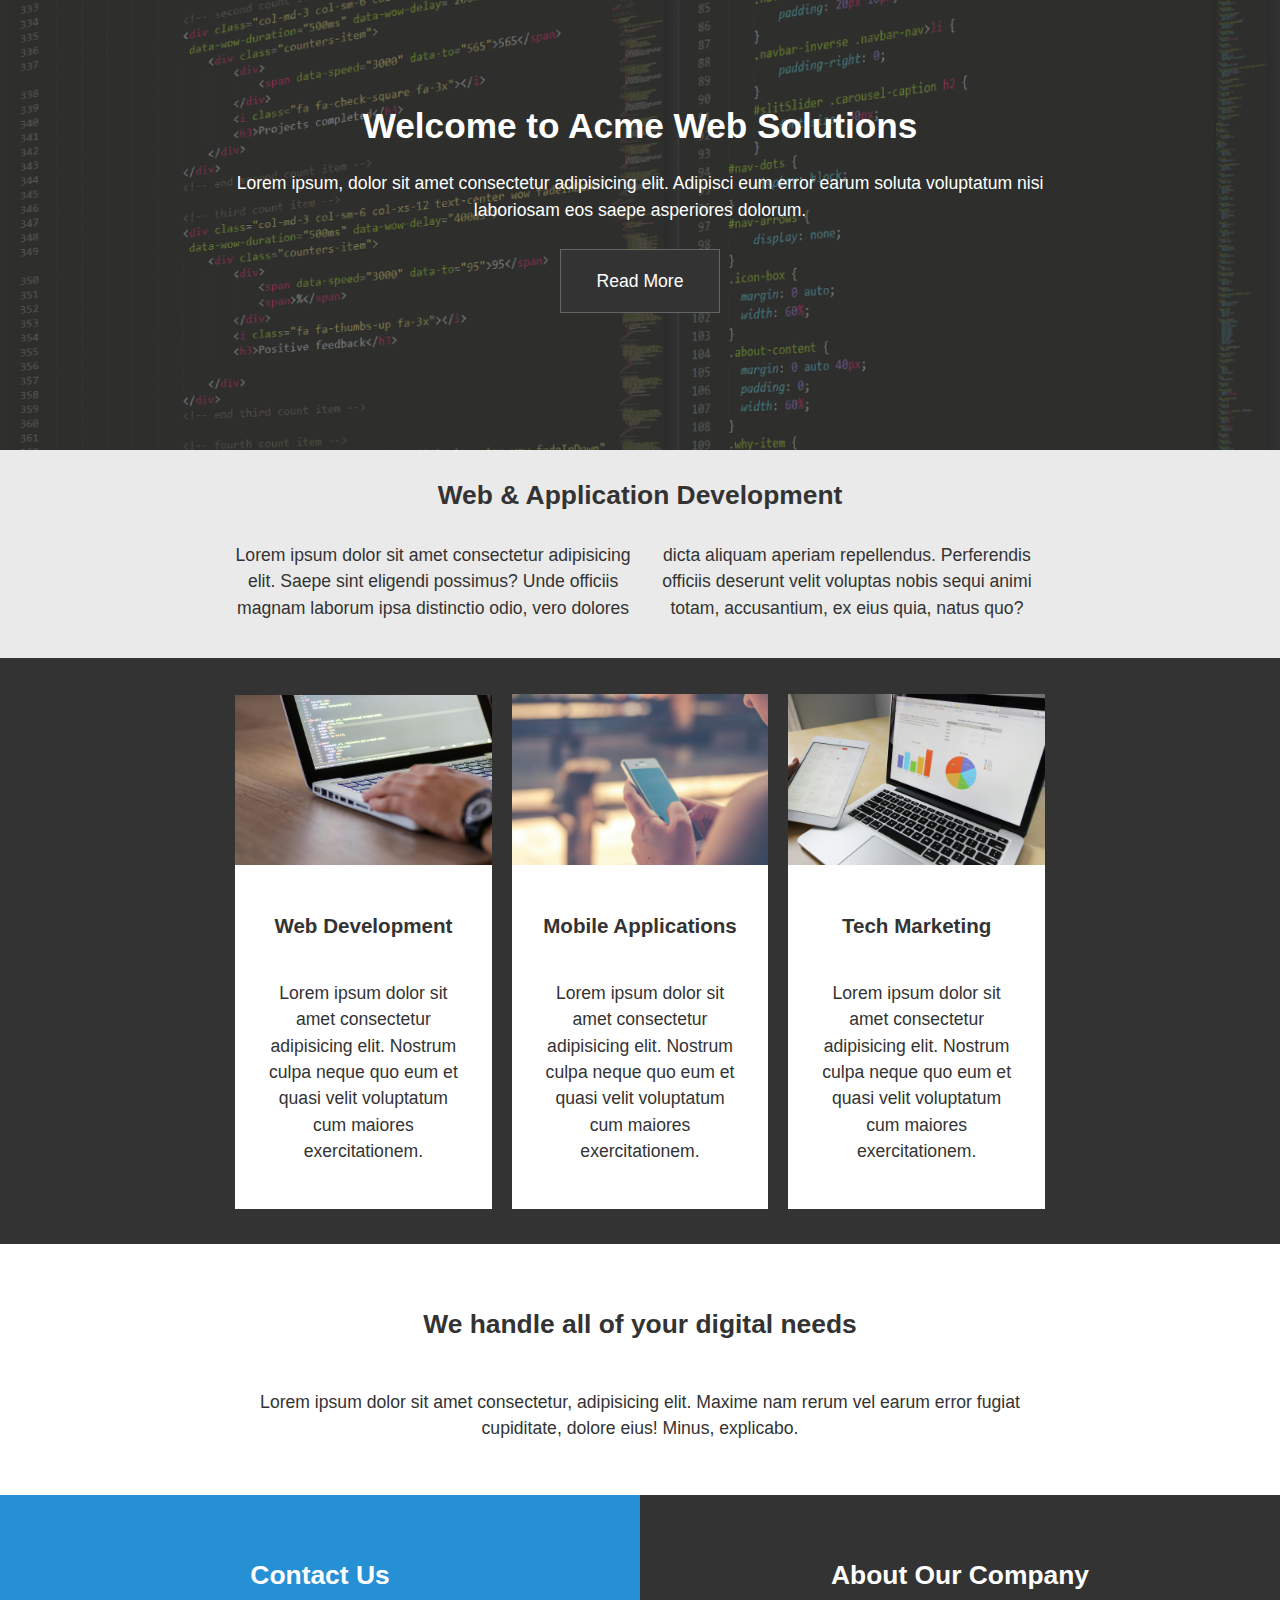
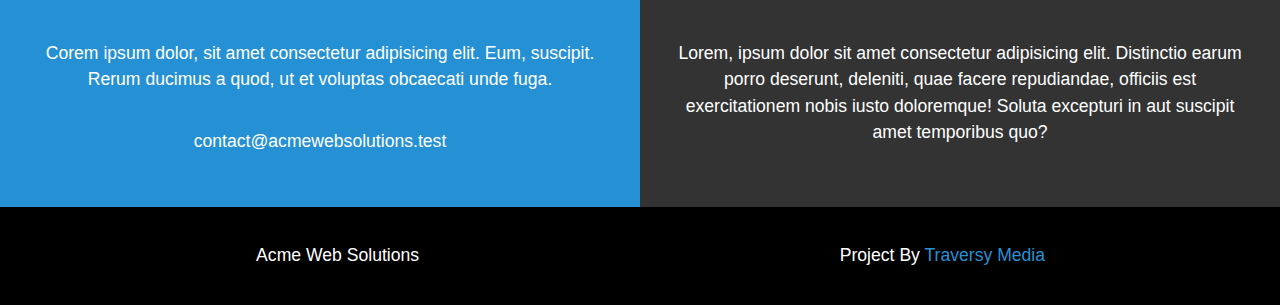
==== assignment-grid/index.html @ a5955adb "Complete CSS Grid" ====
<!DOCTYPE html>
<html lang="en">
      <head>
            <meta charset="UTF-8" />
            <meta
                  name="viewport"
                  content="width=device-width, initial-scale=1.0"
            />
            <link rel="stylesheet" href="./assets/css/reset.css" />
            <link rel="stylesheet" href="./assets/css/styles.css" />
            <title>CSS Grid Responsive Site</title>
      </head>
      <body>
            <header class="stretch">
                  <div class="bg-img"></div>
                  <div class="header-div middle">
                        <h1>Welcome to Acme Web Solutions</h1>
                        <p class="head-p">
                              Lorem ipsum, dolor sit amet consectetur
                              adipisicing elit. Adipisci eum error earum soluta
                              voluptatum nisi laboriosam eos saepe asperiores
                              dolorum.
                        </p>
                        <a class="read-more-btn" href="#Read-More">Read More</a>
                  </div>
            </header>
            <main class="stretch">
                  <article class="web-n-app stretch">
                        <div class="middle">
                              <h2 class="web-n-app--h2">
                                    Web & Application Development
                              </h2>
                              <p class="web-n-app--p">
                                    Lorem ipsum dolor sit amet consectetur
                                    adipisicing elit. Saepe sint eligendi
                                    possimus? Unde officiis magnam laborum ipsa
                                    distinctio odio, vero dolores dicta aliquam
                                    aperiam repellendus. Perferendis officiis
                                    deserunt velit voluptas nobis sequi animi
                                    totam, accusantium, ex eius quia, natus quo?
                              </p>
                        </div>
                  </article>
                  <article class="cards-article stretch" id="Read-More">
                        <div class="cards-div middle">
                              <article class="card">
                                    <img
                                          src="./assets/images/pexels-photo-574077.jpeg"
                                          alt="A person coding on a laptop"
                                    />
                                    <h3 class="card-h3">Web Development</h3>
                                    <p class="card-p">
                                          Lorem ipsum dolor sit amet consectetur
                                          adipisicing elit. Nostrum culpa neque
                                          quo eum et quasi velit voluptatum cum
                                          maiores exercitationem.
                                    </p>
                              </article>
                              <article class="card">
                                    <img
                                          src="./assets/images/pexels-photo-261628.jpeg"
                                          alt="A smartphone in a person's hands"
                                    />

                                    <h3 class="card-h3">Mobile Applications</h3>
                                    <p class="card-p">
                                          Lorem ipsum dolor sit amet consectetur
                                          adipisicing elit. Nostrum culpa neque
                                          quo eum et quasi velit voluptatum cum
                                          maiores exercitationem.
                                    </p>
                              </article>
                              <article class="card">
                                    <img
                                          src="./assets/images/pexels-photo-265087.jpeg"
                                          alt="A laptop displaying analitical data"
                                    />
                                    <h3 class="card-h3">Tech Marketing</h3>
                                    <p class="card-p">
                                          Lorem ipsum dolor sit amet consectetur
                                          adipisicing elit. Nostrum culpa neque
                                          quo eum et quasi velit voluptatum cum
                                          maiores exercitationem.
                                    </p>
                              </article>
                        </div>
                  </article>
                  <section class="parent-section stretch">
                        <section class="promo middle">
                              <h2 class="section-h2">
                                    We handle all of your digital needs
                              </h2>
                              <p>
                                    Lorem ipsum dolor sit amet consectetur,
                                    adipisicing elit. Maxime nam rerum vel earum
                                    error fugiat cupiditate, dolore eius! Minus,
                                    explicabo.
                              </p>
                        </section>
                        <div class="half">
                              <section class="info info-blue-bg">
                                    <h2 class="section-h2">Contact Us</h2>
                                    <p>
                                          Corem ipsum dolor, sit amet
                                          consectetur adipisicing elit. Eum,
                                          suscipit. Rerum ducimus a quod, ut et
                                          voluptas obcaecati unde fuga.
                                    </p>
                                    <span
                                          ><p>
                                                contact<a
                                                      class="mailto"
                                                      href="mailto:contact@acmewebsolutions.test"
                                                      >@acmewebsolutions.test</a
                                                >
                                          </p></span
                                    >
                              </section>
                              <section class="info info-dark-bg">
                                    <h2 class="section-h2">
                                          About Our Company
                                    </h2>
                                    <p>
                                          Lorem, ipsum dolor sit amet
                                          consectetur adipisicing elit.
                                          Distinctio earum porro deserunt,
                                          deleniti, quae facere repudiandae,
                                          officiis est exercitationem nobis
                                          iusto doloremque! Soluta excepturi in
                                          aut suscipit amet temporibus quo?
                                    </p>
                              </section>
                        </div>
                  </section>
            </main>
            <footer class="stretch">
                  <div class="half">
                        <p>Acme Web Solutions</p>
                        <p>
                              Project By
                              <a
                                    class="traversy-media"
                                    href="https://www.traversymedia.com/"
                                    >Traversy Media</a
                              >
                        </p>
                  </div>
            </footer>
      </body>
</html>
---- assignment-grid/assets/css/styles.css ----
html {
      font-family: Arial, Helvetica, sans-serif;
      font-size: 17.6px;

      --main-dark-color: #333333;
      --btn-border-color: #656565;
      --darker-white: #eaeaea;
      --bright-blue: #2690d4;
}
* {
      box-sizing: border-box;
}
body {
      line-height: 1.5;
      text-align: center;
      background-color: var(--main-dark-color);

      display: grid;
      grid-template-rows: minmax(25.55rem, auto) 1fr minmax(5.55rem, auto);
      grid-template-columns: 1fr repeat(2, minmax(auto, 25rem)) 1fr;
}
.stretch {
      grid-column: 1 / 5;
      display: grid;
      grid-template-columns: subgrid;
}
.middle {
      grid-column: 2 / 4;
      padding: 0 2rem 0;
}
.half {
      grid-column: 1 / 5;
      display: grid;
      grid-template-columns: 1fr 1fr;
}

header {
      color: white;
      line-height: 1.55;
      background-color: var(--main-dark-color);
      position: relative;
      z-index: 0;
}
.bg-img {
      position: absolute;
      top: 0;
      right: 0;
      bottom: 0;
      left: 0;
      background: url("./../images/pexels-photo-248515.png");
      background-repeat: no-repeat;
      background-size: cover;
      background-position-y: center;
      z-index: -1;
      filter: opacity(40%);
}
h1 {
      font-size: 2rem;
      font-weight: bold;
      padding-top: 5.6rem;
}
.head-p {
      padding-top: 0.95rem;
}
.read-more-btn {
      display: inline-block;
      text-decoration: none;
      color: inherit;
      border: var(--btn-border-color) solid thin;
      background-color: var(--main-dark-color);
      padding: 1rem 2rem;
      margin: 1.4rem auto 4rem;
}
.read-more-btn:hover {
      cursor: pointer;
      color: var(--main-dark-color);
      background-color: var(--darker-white);
}

.web-n-app {
      min-height: 23.2vh;
      color: var(--main-dark-color);
      background-color: var(--darker-white);
}
.web-n-app--h2,
.section-h2 {
      font-size: 1.5em;
      font-weight: bold;
}
.web-n-app--h2 {
      padding-top: 1.5rem;
}
.web-n-app--p {
      padding: 1.5rem 0 2rem;
      column-count: 2;
}
.cards-article {
      color: var(--main-dark-color);
      background-color: var(--main-dark-color);
}
.cards-div {
      display: flex;
      justify-content: center;
      align-items: first baseline;
      padding: 4%;
      gap: 1.15rem;
}
.card {
      background-color: white;
      max-width: 15.5rem;
      display: flex;
      flex-direction: column;
      color: inherit;
}
img {
      max-width: 15.5rem;
      width: 100%;
}
.card-h3 {
      font-size: 1.17em;
      font-weight: bold;
      padding: 2.65rem 1.5rem 0;
}
.card-p {
      padding: 2.15rem 1.5rem 2.5rem;
}
.parent-section {
      background-color: white;
}
.parent-section section {
      padding-bottom: 1rem;
}
.promo {
      min-height: 14.25rem;
      color: var(--main-dark-color);
}
.section-h2 {
      color: inherit;
      padding: 3.5rem 0 2.5rem;
}
.info {
      min-height: 17.65rem;
      color: white;
}
.info-blue-bg {
      background-color: var(--bright-blue);
      padding: 0 1rem;
}
.info-dark-bg {
      background-color: var(--main-dark-color);
      padding: 0 2rem;
}
span {
      display: inline-block;
      padding: 2rem 0;
}
.mailto {
      text-decoration: none;
      color: inherit;
}
footer {
      background-color: black;
      color: white;
      padding: 2rem;
      gap: 2rem;
}
.traversy-media {
      text-decoration: none;
      color: var(--bright-blue);
}

@media screen and (max-width: 1000px) {
      footer {
            padding: 2rem 1rem;
      }
}
@media screen and (max-width: 915px) {
      body {
            grid-template-columns: 1fr 1fr;
      }
      .stretch,
      .middle,
      .half {
            grid-column: 1 / 3;
      }
      .half {
            display: block;
      }
      .card {
            width: 33%;
      }
      .cards-div {
            gap: 2%;
      }
}
@media screen and (max-width: 840px) {
      .cards-div {
            flex-direction: column;
            justify-content: first baseline;
            align-items: center;
            gap: 1.15rem;
      }
      .card {
            max-width: 100%;
            width: 100%;
      }
      img {
            max-width: 100%;
            width: 100%;
      }
      .card-p {
            padding: 2.15rem 3rem 2.5rem;
      }
      .info {
            padding: 0 2rem;
      }
      span,
      footer {
            font-size: 16px;
      }
}
@media screen and (max-width: 600px) {
      .web-n-app--p {
            column-count: 1;
      }
}
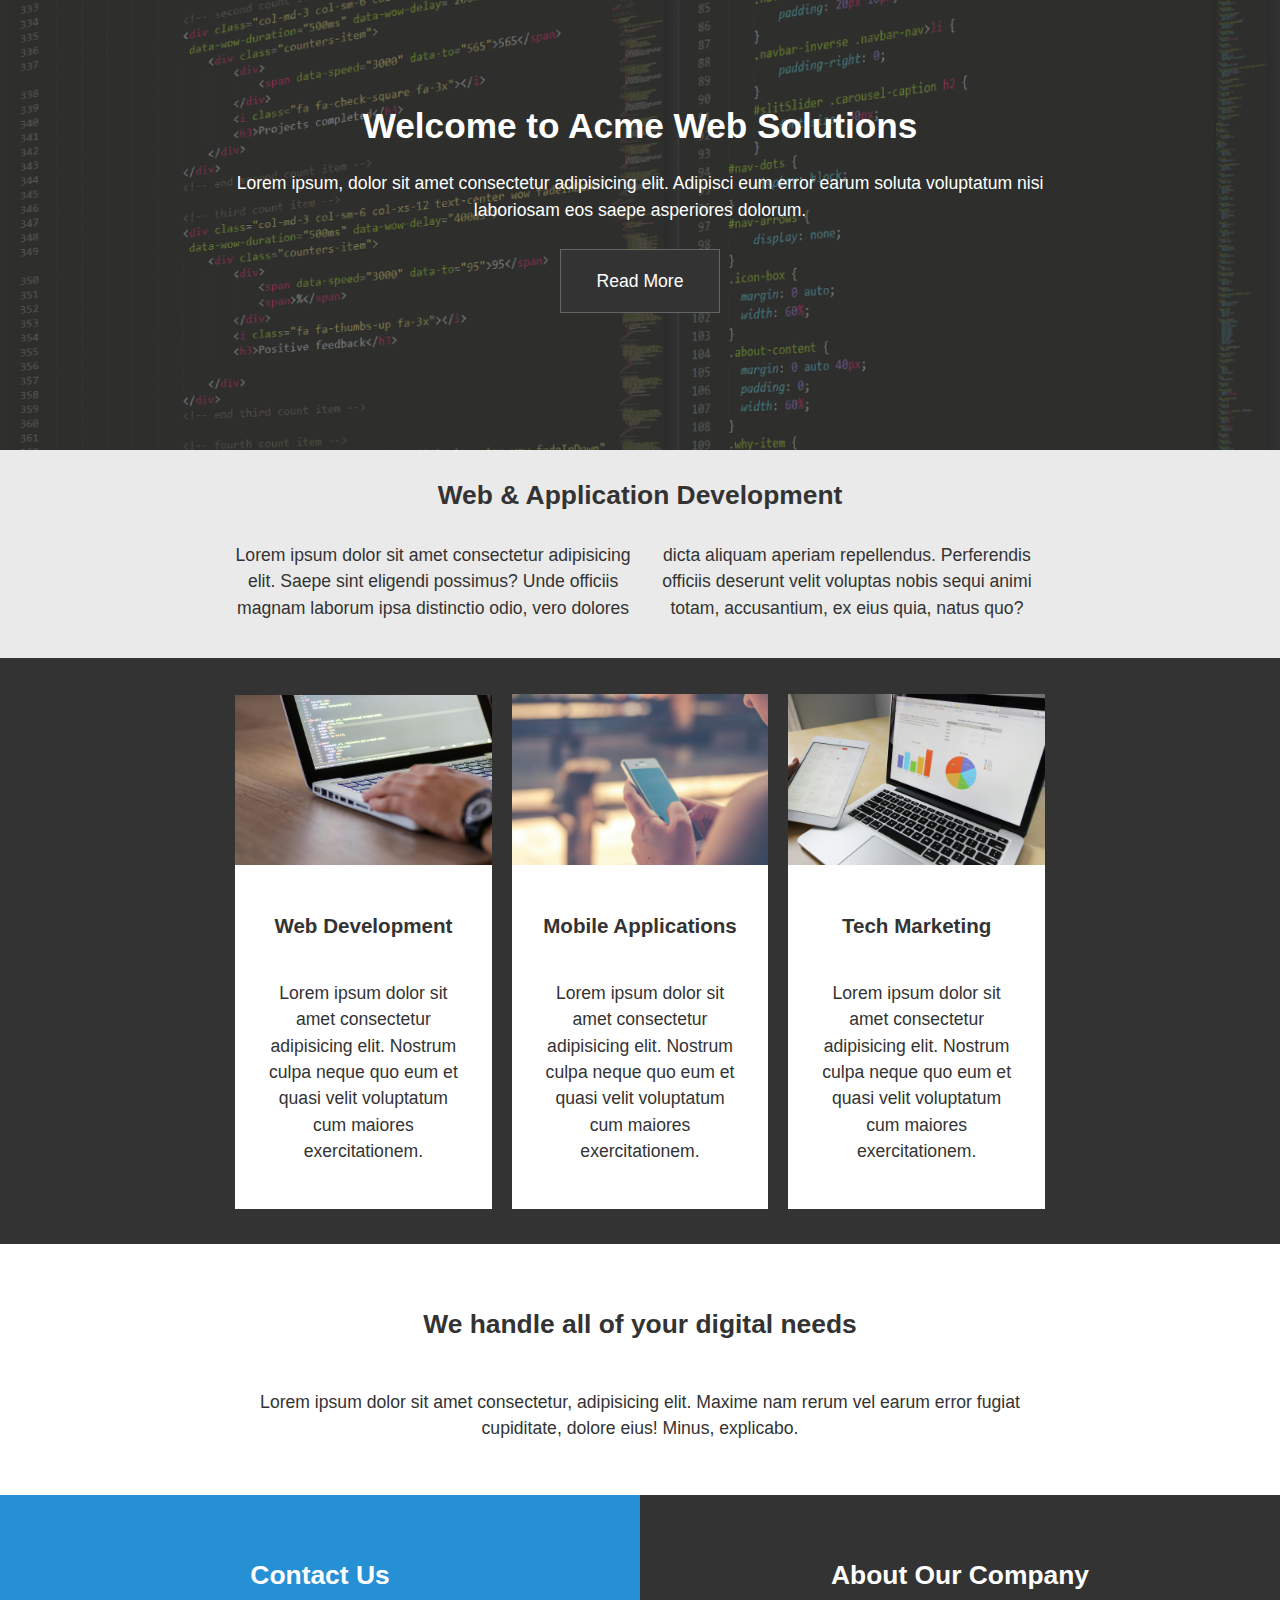
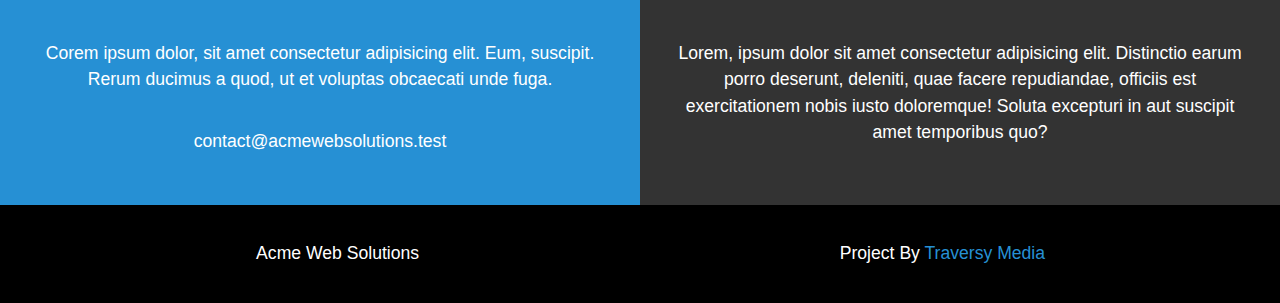
==== commit 85794c98: "Dispose of a combinator" ====
--- a/assignment-grid/index.html
+++ b/assignment-grid/index.html
@@ -86,7 +86,7 @@
                         </div>
                   </article>
                   <section class="parent-section stretch">
-                        <section class="promo middle">
+                        <section class="child-section promo middle">
                               <h2 class="section-h2">
                                     We handle all of your digital needs
                               </h2>
@@ -98,7 +98,7 @@
                               </p>
                         </section>
                         <div class="half">
-                              <section class="info info-blue-bg">
+                              <section class="child-section info info-blue-bg">
                                     <h2 class="section-h2">Contact Us</h2>
                                     <p>
                                           Corem ipsum dolor, sit amet
@@ -116,7 +116,7 @@
                                           </p></span
                                     >
                               </section>
-                              <section class="info info-dark-bg">
+                              <section class="child-section info info-dark-bg">
                                     <h2 class="section-h2">
                                           About Our Company
                                     </h2>
--- a/assignment-grid/assets/css/styles.css
+++ b/assignment-grid/assets/css/styles.css
@@ -127,7 +127,7 @@
 .parent-section {
       background-color: white;
 }
-.parent-section section {
+.child-section {
       padding-bottom: 1rem;
 }
 .promo {
@@ -223,4 +223,7 @@
       .web-n-app--p {
             column-count: 1;
       }
-}
+      .child-section {
+            padding-bottom: 2.5rem;
+      }
+}
